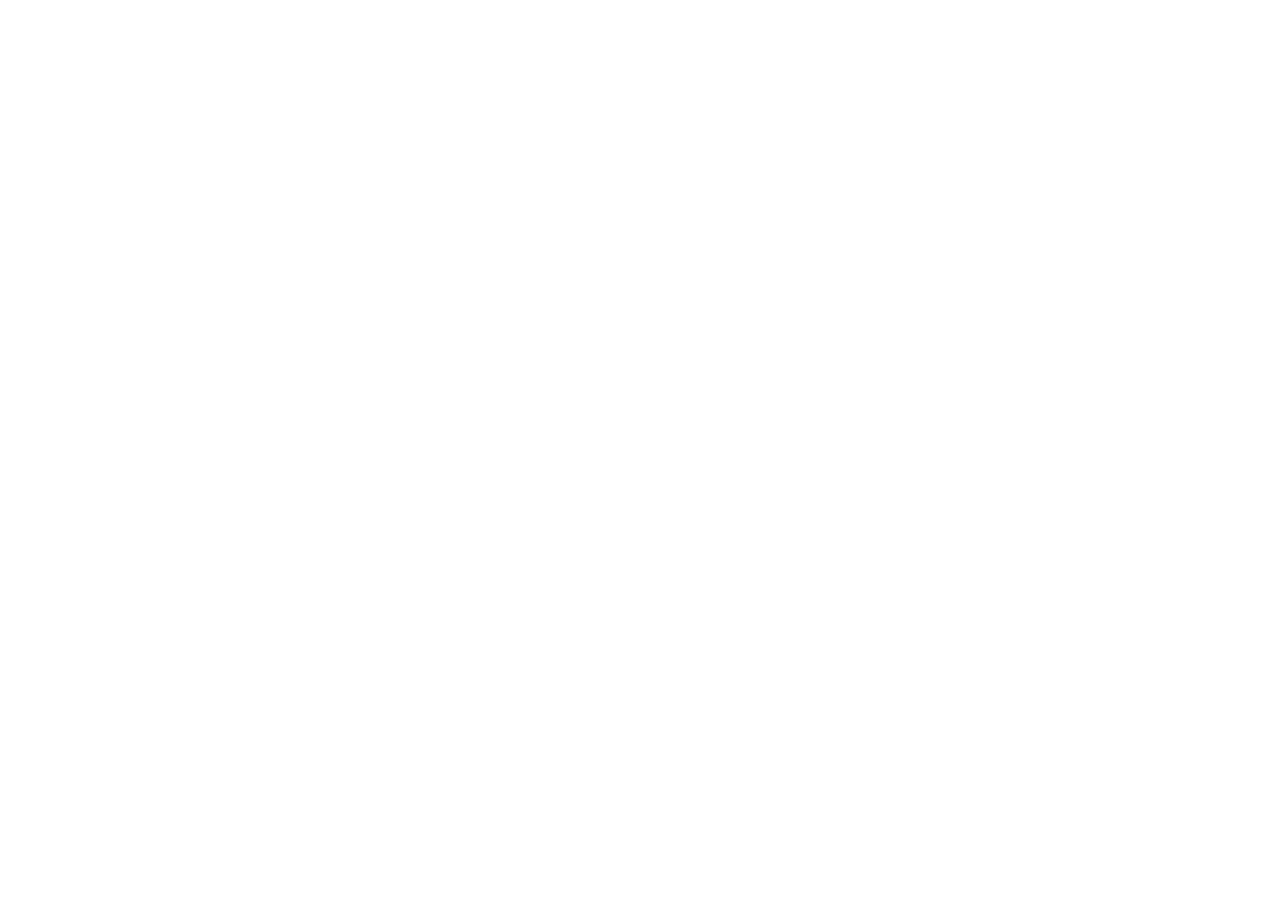
==== red/indexcompleto.html @ 57e28b9b "index completo" ====
<!doctype html>
<html lang="en">
  <head>
    <meta charset="utf-8">
    <meta name="viewport" content="width=device-width, initial-scale=1">
    <title>Bootstrap demo</title>
    <link rel="preconnect" href="https://fonts.googleapis.com"> 
    <link rel="preconnect" href="https://fonts.gstatic.com" crossorigin> 
    <link href="https://fonts.googleapis.com/css2?family=Nova+Square&family=Rajdhani:wght@300;400;500;600;700&display=swap" rel="stylesheet">
    <link href="https://cdn.jsdelivr.net/npm/bootstrap@5.2.1/dist/css/bootstrap.min.css" rel="stylesheet" integrity="sha384-iYQeCzEYFbKjA/T2uDLTpkwGzCiq6soy8tYaI1GyVh/UjpbCx/TYkiZhlZB6+fzT" crossorigin="anonymous">
    <link rel="stylesheet" href="style.css">
  </head>
  <body>
    <!-- NAVBAR MICHELE -->
    <nav>

    </nav>
    <!-- HEADER JESSICA -->
    <header>
        
    </header>
    <!-- MAIN EMANUELE 1 PARTE -->
    <main>

    </main>
    <script src="https://cdn.jsdelivr.net/npm/bootstrap@5.2.1/dist/js/bootstrap.bundle.min.js" integrity="sha384-u1OknCvxWvY5kfmNBILK2hRnQC3Pr17a+RTT6rIHI7NnikvbZlHgTPOOmMi466C8" crossorigin="anonymous"></script>
  </body>
</html>
---- red/style.css ----
* {
    font-family: 'Nova Square', cursive;
}
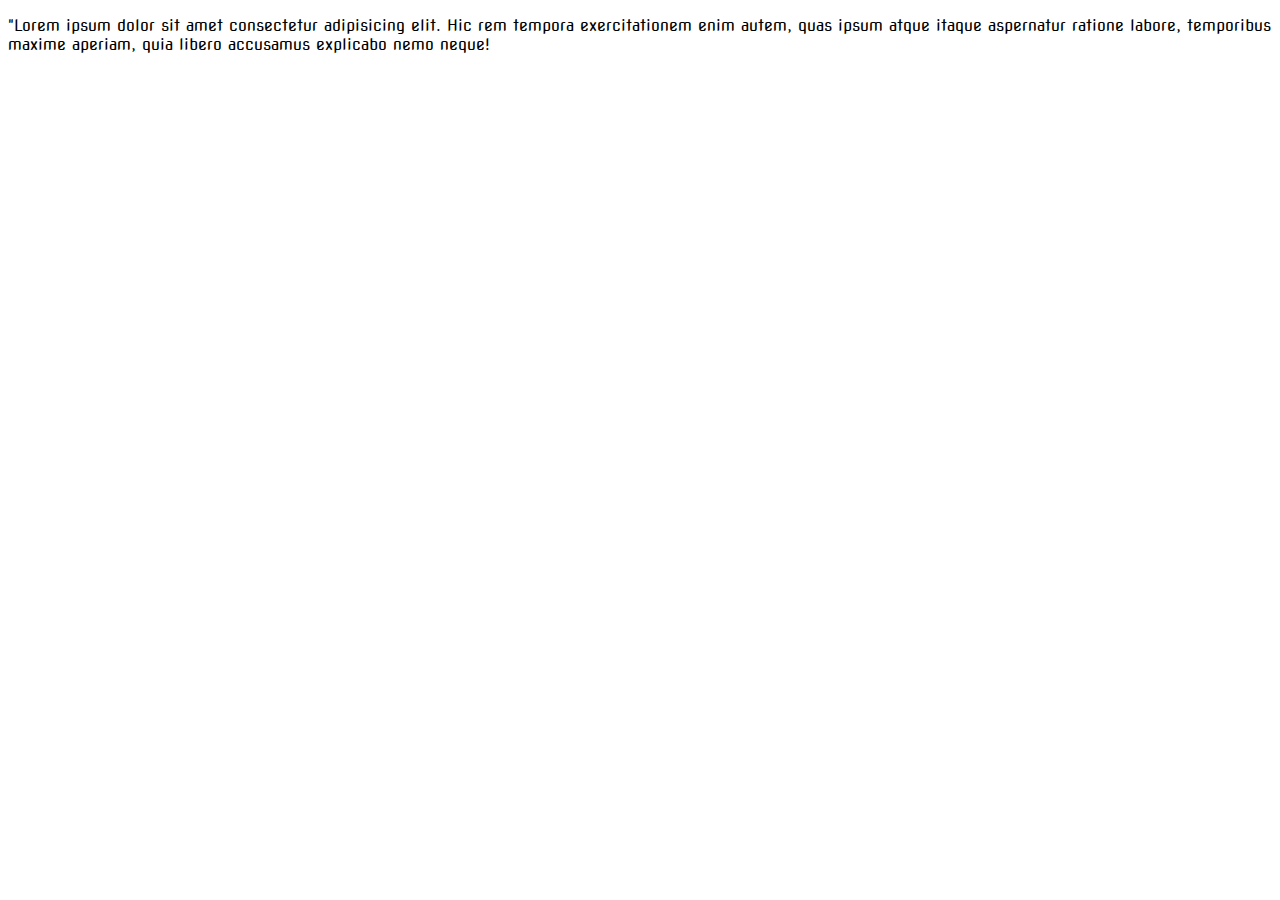
==== commit bd172190: "attesa aggiunta font awesome" ====
--- a/red/indexcompleto.html
+++ b/red/indexcompleto.html
@@ -21,6 +21,18 @@
     </header>
     <!-- MAIN EMANUELE 1 PARTE -->
     <main>
+        <div class="container">
+            <div class="row">
+                <div class="col-12">
+                    <p>
+                        "Lorem ipsum dolor sit amet consectetur adipisicing elit. Hic rem tempora exercitationem enim autem, quas ipsum atque itaque aspernatur ratione labore, temporibus maxime aperiam, quia libero accusamus explicabo nemo neque!
+                    </p>
+
+                </div>
+
+            </div>
+
+        </div>
 
     </main>
     <script src="https://cdn.jsdelivr.net/npm/bootstrap@5.2.1/dist/js/bootstrap.bundle.min.js" integrity="sha384-u1OknCvxWvY5kfmNBILK2hRnQC3Pr17a+RTT6rIHI7NnikvbZlHgTPOOmMi466C8" crossorigin="anonymous"></script>
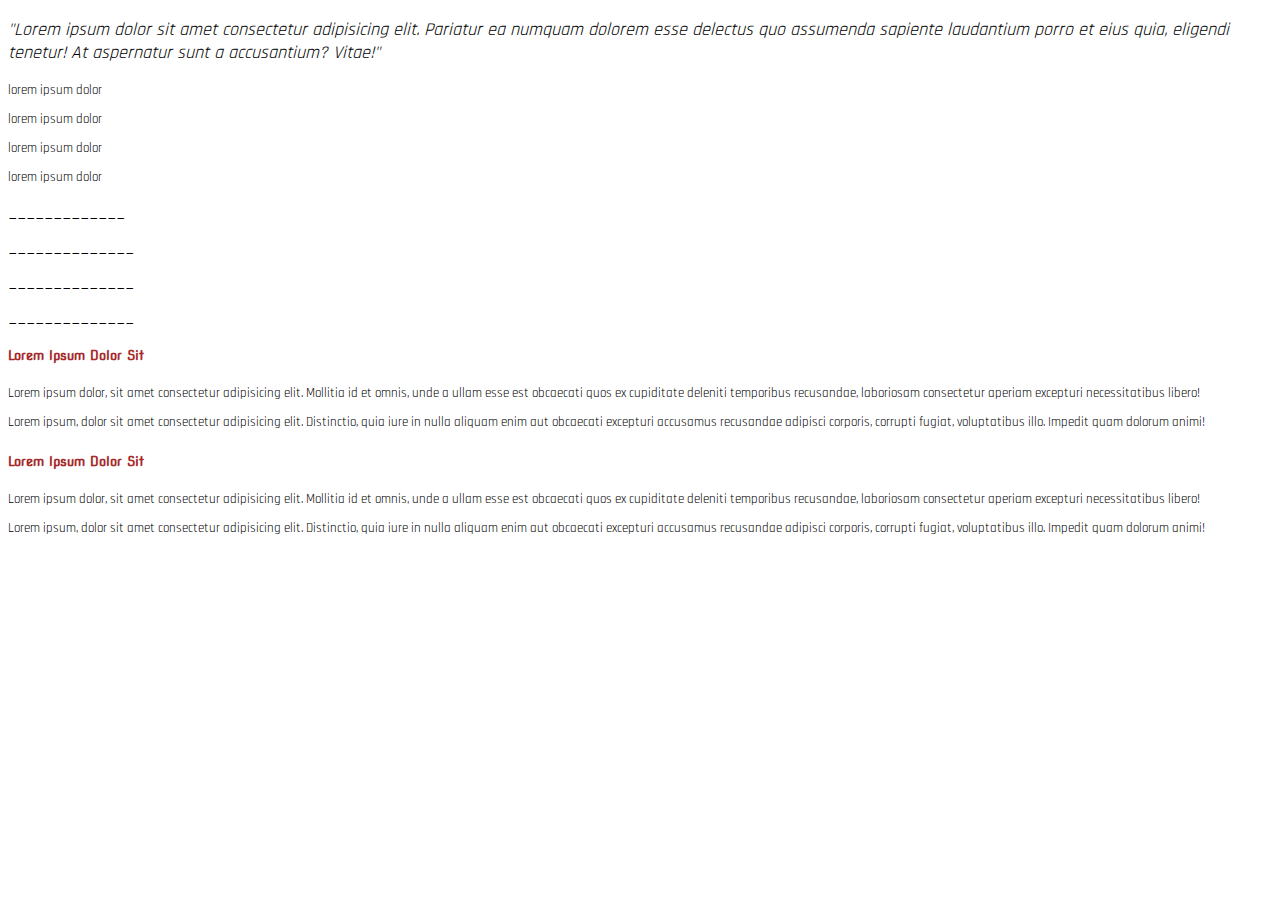
==== commit efe19804: "compito Emanuele senza aggiustamenti" ====
--- a/red/indexcompleto.html
+++ b/red/indexcompleto.html
@@ -1,40 +1,115 @@
 <!doctype html>
 <html lang="en">
-  <head>
-    <meta charset="utf-8">
-    <meta name="viewport" content="width=device-width, initial-scale=1">
-    <title>Bootstrap demo</title>
-    <link rel="preconnect" href="https://fonts.googleapis.com"> 
-    <link rel="preconnect" href="https://fonts.gstatic.com" crossorigin> 
-    <link href="https://fonts.googleapis.com/css2?family=Nova+Square&family=Rajdhani:wght@300;400;500;600;700&display=swap" rel="stylesheet">
-    <link href="https://cdn.jsdelivr.net/npm/bootstrap@5.2.1/dist/css/bootstrap.min.css" rel="stylesheet" integrity="sha384-iYQeCzEYFbKjA/T2uDLTpkwGzCiq6soy8tYaI1GyVh/UjpbCx/TYkiZhlZB6+fzT" crossorigin="anonymous">
-    <link rel="stylesheet" href="style.css">
-  </head>
-  <body>
-    <!-- NAVBAR MICHELE -->
-    <nav>
-
-    </nav>
-    <!-- HEADER JESSICA -->
-    <header>
+<head>
+  <meta charset="utf-8">
+  <meta name="viewport" content="width=device-width, initial-scale=1">
+  <title>Bootstrap demo</title>
+  <link rel="preconnect" href="https://fonts.googleapis.com"> 
+  <link rel="preconnect" href="https://fonts.gstatic.com" crossorigin> 
+  <link href="https://fonts.googleapis.com/css2?family=Nova+Square&family=Rajdhani:wght@300;400;500;600;700&display=swap" rel="stylesheet">
+  <link href="https://cdn.jsdelivr.net/npm/bootstrap@5.2.1/dist/css/bootstrap.min.css" rel="stylesheet" integrity="sha384-iYQeCzEYFbKjA/T2uDLTpkwGzCiq6soy8tYaI1GyVh/UjpbCx/TYkiZhlZB6+fzT" crossorigin="anonymous">
+  <!-- CDN CORRETTA FONT AWESOME -->
+  <link rel="stylesheet" href="https://cdnjs.cloudflare.com/ajax/libs/font-awesome/6.2.0/css/all.min.css" integrity="sha512-xh6O/CkQoPOWDdYTDqeRdPCVd1SpvCA9XXcUnZS2FmJNp1coAFzvtCN9BmamE+4aHK8yyUHUSCcJHgXloTyT2A==" crossorigin="anonymous" referrerpolicy="no-referrer" />
+  <link rel="stylesheet" href="style.css">
+</head>
+<body>
+  <!-- NAVBAR MICHELE -->
+  <nav>
+    
+  </nav>
+  <!-- HEADER JESSICA -->
+  <header>
+    
+  </header>
+  <!-- MAIN EMANUELE 1 PARTE -->
+  <main>
+    <div class="container fluid">
+      <!-- Prima Riga con testo al centro -->
+      <div class="row mt-5">
+        <div class="col-3"></div>
+        <div class="col-6">
+          <p class="rigauno">"Lorem ipsum dolor sit amet consectetur adipisicing elit. Pariatur ea numquam dolorem esse delectus quo assumenda sapiente laudantium porro et eius quia, eligendi tenetur! At aspernatur sunt a accusantium? Vitae!"</p>
+        </div>
+        <div class="col-3"></div>
+      </div>
+      <!-- Seconda riga icone -->
+      <div class="row mt-5 text-center">
+        <div class="col-3">
+          <i class="fa-solid fa-snowflake fa-2x"></i>
+        </div>
+        <div class="col-3">
+          <i class="fa-solid fa-mountain fa-2x"></i>
+        </div>
+        <div class="col-3">
+          <i class="fa-solid fa-map fa-2x"></i>
+        </div>
+        <div class="col-3">
+          <i class="fa-sharp fa-solid fa-campground fa-2x"></i>
+        </div>
+      </div>
+      <!-- Terza riga (lorem ipsum dolor) -->
+      <div class="row mt-1 text-center">
+        <div class="col-3">
+          <p class="rigatre">lorem ipsum dolor</p>
+        </div>
+        <div class="col-3">
+          <p class="rigatre">lorem ipsum dolor</p>
+        </div>
+        <div class="col-3">
+          <p class="rigatre">lorem ipsum dolor</p>
+        </div>
+        <div class="col-3">
+          <p class="rigatre">lorem ipsum dolor</p>
+        </div>
+      </div>
+      <!-- Linea Temporale -->
+      <div class="row mt-1 text-center">
+        <div class="col-3">
+          <p >_____________</p>
+        </div>
+        <div class="col-3">
+          <p>______________</p>
+        </div>
+        <div class="col-3">
+          <p>______________</p>
+        </div>
+        <div class="col-3">
+          <p>______________</p>
+        </div>
+      </div>
+      <!-- Quarta riga Due Paragragrafi-->
+      <div class="row mt-5">
+        <div class="col-5 text-start">
+          <div class="row">
+            <div class="col-12">
+              <h5>Lorem Ipsum Dolor Sit</h5>
+            </div>
+            <div class="col-12">
+              <p class="rigatre">Lorem ipsum dolor, sit amet consectetur adipisicing elit. Mollitia id et omnis, unde a ullam esse est obcaecati quos ex cupiditate deleniti temporibus recusandae, laboriosam consectetur aperiam excepturi necessitatibus libero!</p>
+            </div>
+            <div class="col-12">
+              <p class="rigatre">Lorem ipsum, dolor sit amet consectetur adipisicing elit. Distinctio, quia iure in nulla aliquam enim aut obcaecati excepturi accusamus recusandae adipisci corporis, corrupti fugiat, voluptatibus illo. Impedit quam dolorum animi!</p>
+            </div>
+          </div>
+        </div>
+        <div class="col-2"></div>
+        <div class="col-5 text-end">
+          <div class="row">
+            <div class="col-12">
+              <h5>Lorem Ipsum Dolor Sit</h5>
+            </div>
+            <div class="col-12">
+              <p class="rigatre">Lorem ipsum dolor, sit amet consectetur adipisicing elit. Mollitia id et omnis, unde a ullam esse est obcaecati quos ex cupiditate deleniti temporibus recusandae, laboriosam consectetur aperiam excepturi necessitatibus libero!</p>
+            </div>
+            <div class="col-12">
+              <p class="rigatre">Lorem ipsum, dolor sit amet consectetur adipisicing elit. Distinctio, quia iure in nulla aliquam enim aut obcaecati excepturi accusamus recusandae adipisci corporis, corrupti fugiat, voluptatibus illo. Impedit quam dolorum animi!</p>
+            </div>
+          </div>
+        </div>
         
-    </header>
-    <!-- MAIN EMANUELE 1 PARTE -->
-    <main>
-        <div class="container">
-            <div class="row">
-                <div class="col-12">
-                    <p>
-                        "Lorem ipsum dolor sit amet consectetur adipisicing elit. Hic rem tempora exercitationem enim autem, quas ipsum atque itaque aspernatur ratione labore, temporibus maxime aperiam, quia libero accusamus explicabo nemo neque!
-                    </p>
-
-                </div>
-
-            </div>
-
-        </div>
-
-    </main>
-    <script src="https://cdn.jsdelivr.net/npm/bootstrap@5.2.1/dist/js/bootstrap.bundle.min.js" integrity="sha384-u1OknCvxWvY5kfmNBILK2hRnQC3Pr17a+RTT6rIHI7NnikvbZlHgTPOOmMi466C8" crossorigin="anonymous"></script>
-  </body>
+      </div>
+    </div>
+  </main>
+  <script src="https://cdn.jsdelivr.net/npm/bootstrap@5.2.1/dist/js/bootstrap.bundle.min.js" integrity="sha384-u1OknCvxWvY5kfmNBILK2hRnQC3Pr17a+RTT6rIHI7NnikvbZlHgTPOOmMi466C8" crossorigin="anonymous"></script>
+</body>
 </html>--- a/red/style.css
+++ b/red/style.css
@@ -1,3 +1,23 @@
 * {
     font-family: 'Nova Square', cursive;
+}
+
+/* ICONE */
+.fa-solid {
+    color: brown;
+
+}
+/* Scritte */
+.rigatre{
+    font-family: 'Rajdhani', light;
+    font-size: small;
+}
+
+.rigauno {
+    font-family: 'Rajdhani', light;
+    font-style: oblique;
+    font-size: large;
+}
+h5 {
+    color: brown;
 }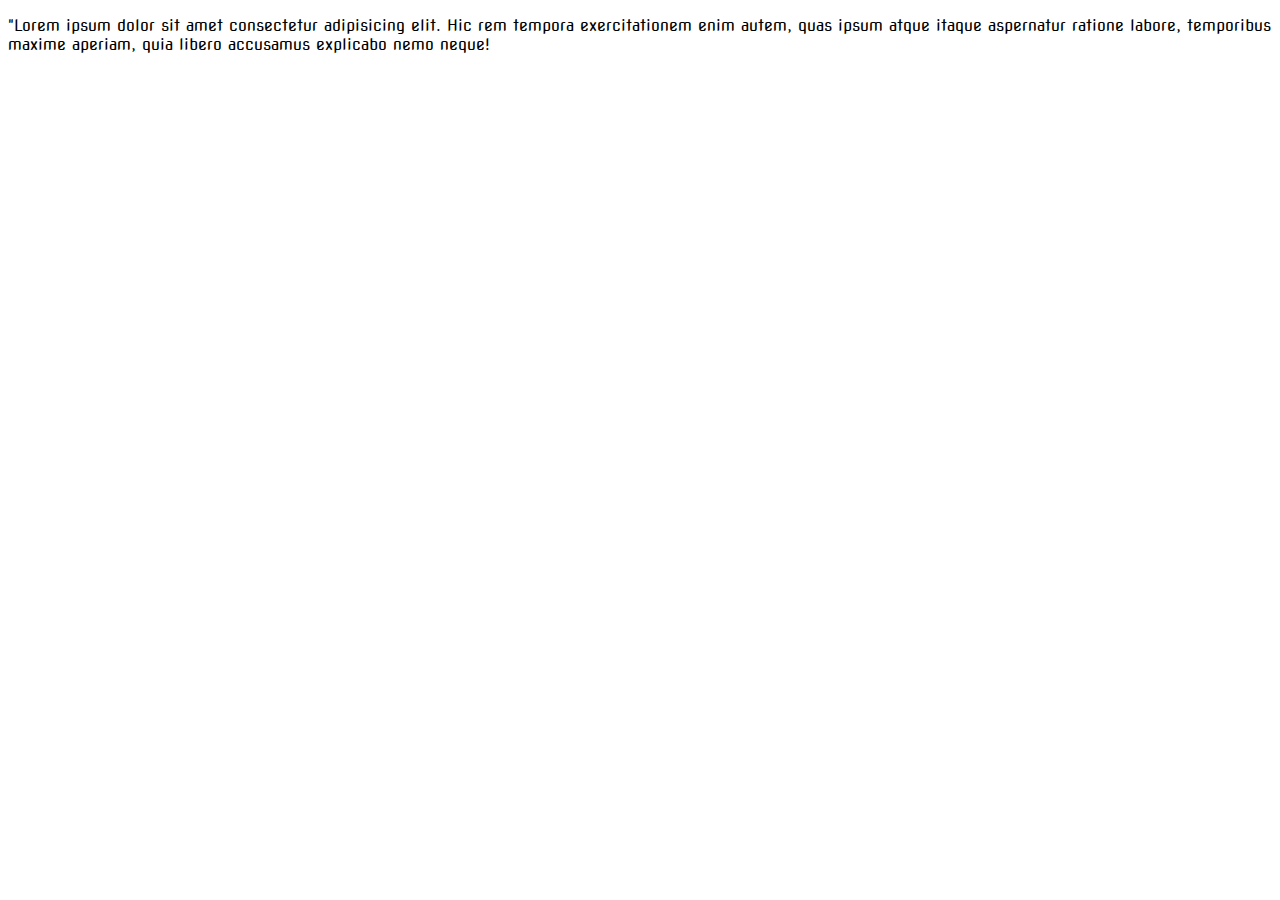
==== commit 22368233: "Non mi ricordo" ====
--- a/red/indexcompleto.html
+++ b/red/indexcompleto.html
@@ -1,115 +1,42 @@
 <!doctype html>
 <html lang="en">
-<head>
-  <meta charset="utf-8">
-  <meta name="viewport" content="width=device-width, initial-scale=1">
-  <title>Bootstrap demo</title>
-  <link rel="preconnect" href="https://fonts.googleapis.com"> 
-  <link rel="preconnect" href="https://fonts.gstatic.com" crossorigin> 
-  <link href="https://fonts.googleapis.com/css2?family=Nova+Square&family=Rajdhani:wght@300;400;500;600;700&display=swap" rel="stylesheet">
-  <link href="https://cdn.jsdelivr.net/npm/bootstrap@5.2.1/dist/css/bootstrap.min.css" rel="stylesheet" integrity="sha384-iYQeCzEYFbKjA/T2uDLTpkwGzCiq6soy8tYaI1GyVh/UjpbCx/TYkiZhlZB6+fzT" crossorigin="anonymous">
-  <!-- CDN CORRETTA FONT AWESOME -->
-  <link rel="stylesheet" href="https://cdnjs.cloudflare.com/ajax/libs/font-awesome/6.2.0/css/all.min.css" integrity="sha512-xh6O/CkQoPOWDdYTDqeRdPCVd1SpvCA9XXcUnZS2FmJNp1coAFzvtCN9BmamE+4aHK8yyUHUSCcJHgXloTyT2A==" crossorigin="anonymous" referrerpolicy="no-referrer" />
-  <link rel="stylesheet" href="style.css">
-</head>
-<body>
-  <!-- NAVBAR MICHELE -->
-  <nav>
-    
-  </nav>
-  <!-- HEADER JESSICA -->
-  <header>
-    
-  </header>
-  <!-- MAIN EMANUELE 1 PARTE -->
-  <main>
-    <div class="container fluid">
-      <!-- Prima Riga con testo al centro -->
-      <div class="row mt-5">
-        <div class="col-3"></div>
-        <div class="col-6">
-          <p class="rigauno">"Lorem ipsum dolor sit amet consectetur adipisicing elit. Pariatur ea numquam dolorem esse delectus quo assumenda sapiente laudantium porro et eius quia, eligendi tenetur! At aspernatur sunt a accusantium? Vitae!"</p>
+  <head>
+    <meta charset="utf-8">
+    <meta name="viewport" content="width=device-width, initial-scale=1">
+    <title>Bootstrap demo</title>
+    <link rel="preconnect" href="https://fonts.googleapis.com"> 
+    <link rel="preconnect" href="https://fonts.gstatic.com" crossorigin> 
+    <link href="https://fonts.googleapis.com/css2?family=Nova+Square&family=Rajdhani:wght@300;400;500;600;700&display=swap" rel="stylesheet">
+    <link href="https://cdn.jsdelivr.net/npm/bootstrap@5.2.1/dist/css/bootstrap.min.css" rel="stylesheet" integrity="sha384-iYQeCzEYFbKjA/T2uDLTpkwGzCiq6soy8tYaI1GyVh/UjpbCx/TYkiZhlZB6+fzT" crossorigin="anonymous">
+    <link href="https://cdnjs.cloudflare.com/ajax/libs/font-awesome/6.2.0/css/all.min.css">
+    <link rel="stylesheet" href="style.css">
+  </head>
+  <body>
+    <!-- NAVBAR MICHELE -->
+    <nav>
+
+    </nav>
+    <!-- HEADER JESSICA -->
+    <header>
+        
+    </header>
+    <!-- MAIN EMANUELE 1 PARTE -->
+    <main>
+        <div class="container">
+            <div class="row">
+                <div class="col-12">
+
+                    <p><i class="fa-solid fa-map"></i>
+                        "Lorem ipsum dolor sit amet consectetur adipisicing elit. Hic rem tempora exercitationem enim autem, quas ipsum atque itaque aspernatur ratione labore, temporibus maxime aperiam, quia libero accusamus explicabo nemo neque!
+                    </p>
+
+                </div>
+
+            </div>
+
         </div>
-        <div class="col-3"></div>
-      </div>
-      <!-- Seconda riga icone -->
-      <div class="row mt-5 text-center">
-        <div class="col-3">
-          <i class="fa-solid fa-snowflake fa-2x"></i>
-        </div>
-        <div class="col-3">
-          <i class="fa-solid fa-mountain fa-2x"></i>
-        </div>
-        <div class="col-3">
-          <i class="fa-solid fa-map fa-2x"></i>
-        </div>
-        <div class="col-3">
-          <i class="fa-sharp fa-solid fa-campground fa-2x"></i>
-        </div>
-      </div>
-      <!-- Terza riga (lorem ipsum dolor) -->
-      <div class="row mt-1 text-center">
-        <div class="col-3">
-          <p class="rigatre">lorem ipsum dolor</p>
-        </div>
-        <div class="col-3">
-          <p class="rigatre">lorem ipsum dolor</p>
-        </div>
-        <div class="col-3">
-          <p class="rigatre">lorem ipsum dolor</p>
-        </div>
-        <div class="col-3">
-          <p class="rigatre">lorem ipsum dolor</p>
-        </div>
-      </div>
-      <!-- Linea Temporale -->
-      <div class="row mt-1 text-center">
-        <div class="col-3">
-          <p >_____________</p>
-        </div>
-        <div class="col-3">
-          <p>______________</p>
-        </div>
-        <div class="col-3">
-          <p>______________</p>
-        </div>
-        <div class="col-3">
-          <p>______________</p>
-        </div>
-      </div>
-      <!-- Quarta riga Due Paragragrafi-->
-      <div class="row mt-5">
-        <div class="col-5 text-start">
-          <div class="row">
-            <div class="col-12">
-              <h5>Lorem Ipsum Dolor Sit</h5>
-            </div>
-            <div class="col-12">
-              <p class="rigatre">Lorem ipsum dolor, sit amet consectetur adipisicing elit. Mollitia id et omnis, unde a ullam esse est obcaecati quos ex cupiditate deleniti temporibus recusandae, laboriosam consectetur aperiam excepturi necessitatibus libero!</p>
-            </div>
-            <div class="col-12">
-              <p class="rigatre">Lorem ipsum, dolor sit amet consectetur adipisicing elit. Distinctio, quia iure in nulla aliquam enim aut obcaecati excepturi accusamus recusandae adipisci corporis, corrupti fugiat, voluptatibus illo. Impedit quam dolorum animi!</p>
-            </div>
-          </div>
-        </div>
-        <div class="col-2"></div>
-        <div class="col-5 text-end">
-          <div class="row">
-            <div class="col-12">
-              <h5>Lorem Ipsum Dolor Sit</h5>
-            </div>
-            <div class="col-12">
-              <p class="rigatre">Lorem ipsum dolor, sit amet consectetur adipisicing elit. Mollitia id et omnis, unde a ullam esse est obcaecati quos ex cupiditate deleniti temporibus recusandae, laboriosam consectetur aperiam excepturi necessitatibus libero!</p>
-            </div>
-            <div class="col-12">
-              <p class="rigatre">Lorem ipsum, dolor sit amet consectetur adipisicing elit. Distinctio, quia iure in nulla aliquam enim aut obcaecati excepturi accusamus recusandae adipisci corporis, corrupti fugiat, voluptatibus illo. Impedit quam dolorum animi!</p>
-            </div>
-          </div>
-        </div>
-        
-      </div>
-    </div>
-  </main>
-  <script src="https://cdn.jsdelivr.net/npm/bootstrap@5.2.1/dist/js/bootstrap.bundle.min.js" integrity="sha384-u1OknCvxWvY5kfmNBILK2hRnQC3Pr17a+RTT6rIHI7NnikvbZlHgTPOOmMi466C8" crossorigin="anonymous"></script>
-</body>
+
+    </main>
+    <script src="https://cdn.jsdelivr.net/npm/bootstrap@5.2.1/dist/js/bootstrap.bundle.min.js" integrity="sha384-u1OknCvxWvY5kfmNBILK2hRnQC3Pr17a+RTT6rIHI7NnikvbZlHgTPOOmMi466C8" crossorigin="anonymous"></script>
+  </body>
 </html>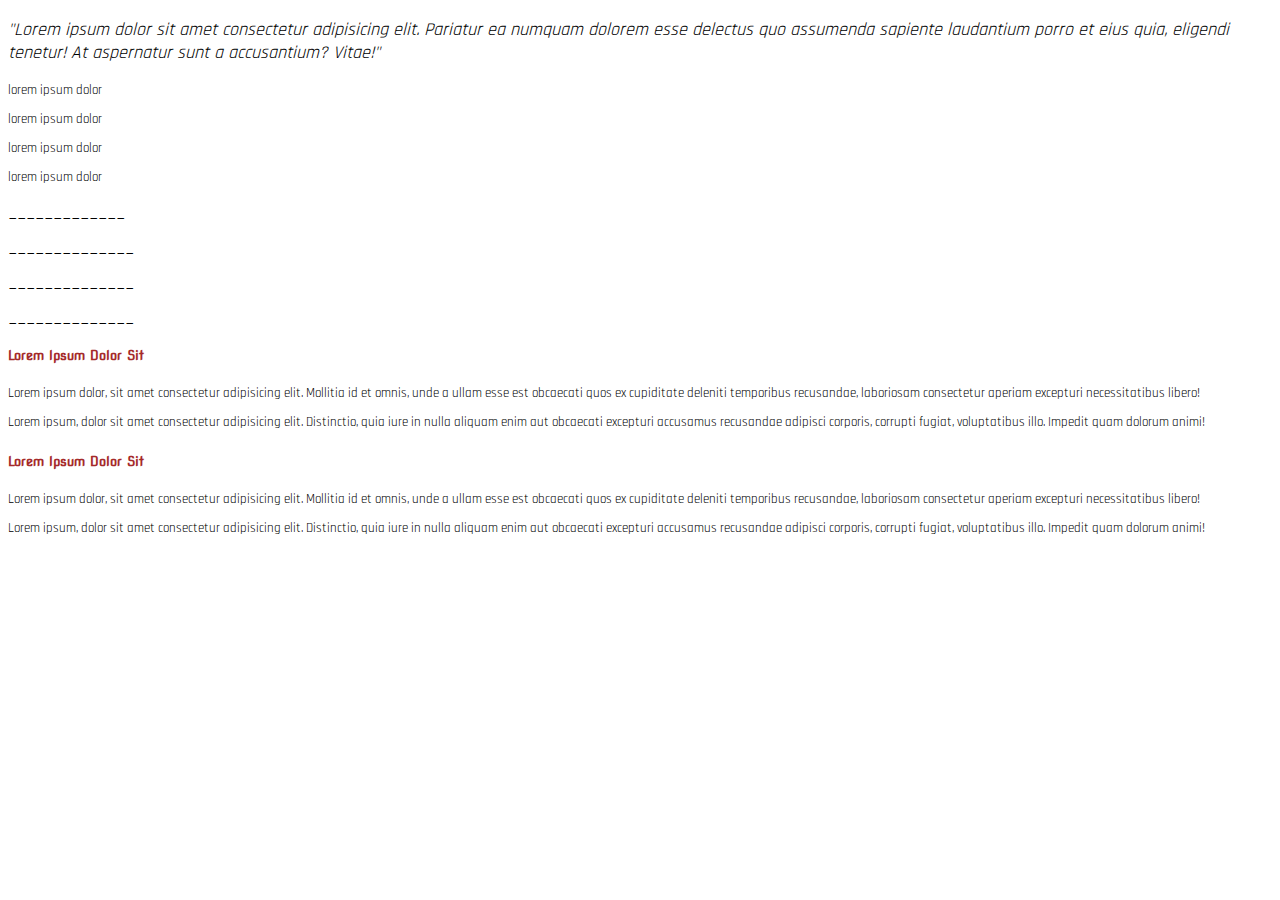
==== commit 3409b36d: "Non mi ricordo" ====
--- a/red/indexcompleto.html
+++ b/red/indexcompleto.html
@@ -1,42 +1,115 @@
 <!doctype html>
 <html lang="en">
-  <head>
-    <meta charset="utf-8">
-    <meta name="viewport" content="width=device-width, initial-scale=1">
-    <title>Bootstrap demo</title>
-    <link rel="preconnect" href="https://fonts.googleapis.com"> 
-    <link rel="preconnect" href="https://fonts.gstatic.com" crossorigin> 
-    <link href="https://fonts.googleapis.com/css2?family=Nova+Square&family=Rajdhani:wght@300;400;500;600;700&display=swap" rel="stylesheet">
-    <link href="https://cdn.jsdelivr.net/npm/bootstrap@5.2.1/dist/css/bootstrap.min.css" rel="stylesheet" integrity="sha384-iYQeCzEYFbKjA/T2uDLTpkwGzCiq6soy8tYaI1GyVh/UjpbCx/TYkiZhlZB6+fzT" crossorigin="anonymous">
-    <link href="https://cdnjs.cloudflare.com/ajax/libs/font-awesome/6.2.0/css/all.min.css">
-    <link rel="stylesheet" href="style.css">
-  </head>
-  <body>
-    <!-- NAVBAR MICHELE -->
-    <nav>
-
-    </nav>
-    <!-- HEADER JESSICA -->
-    <header>
+<head>
+  <meta charset="utf-8">
+  <meta name="viewport" content="width=device-width, initial-scale=1">
+  <title>Bootstrap demo</title>
+  <link rel="preconnect" href="https://fonts.googleapis.com"> 
+  <link rel="preconnect" href="https://fonts.gstatic.com" crossorigin> 
+  <link href="https://fonts.googleapis.com/css2?family=Nova+Square&family=Rajdhani:wght@300;400;500;600;700&display=swap" rel="stylesheet">
+  <link href="https://cdn.jsdelivr.net/npm/bootstrap@5.2.1/dist/css/bootstrap.min.css" rel="stylesheet" integrity="sha384-iYQeCzEYFbKjA/T2uDLTpkwGzCiq6soy8tYaI1GyVh/UjpbCx/TYkiZhlZB6+fzT" crossorigin="anonymous">
+  <!-- CDN CORRETTA FONT AWESOME -->
+  <link rel="stylesheet" href="https://cdnjs.cloudflare.com/ajax/libs/font-awesome/6.2.0/css/all.min.css" integrity="sha512-xh6O/CkQoPOWDdYTDqeRdPCVd1SpvCA9XXcUnZS2FmJNp1coAFzvtCN9BmamE+4aHK8yyUHUSCcJHgXloTyT2A==" crossorigin="anonymous" referrerpolicy="no-referrer" />
+  <link rel="stylesheet" href="style.css">
+</head>
+<body>
+  <!-- NAVBAR MICHELE -->
+  <nav>
+    
+  </nav>
+  <!-- HEADER JESSICA -->
+  <header>
+    
+  </header>
+  <!-- MAIN EMANUELE 1 PARTE -->
+  <main>
+    <div class="container fluid">
+      <!-- Prima Riga con testo al centro -->
+      <div class="row mt-5">
+        <div class="col-3"></div>
+        <div class="col-6">
+          <p class="rigauno">"Lorem ipsum dolor sit amet consectetur adipisicing elit. Pariatur ea numquam dolorem esse delectus quo assumenda sapiente laudantium porro et eius quia, eligendi tenetur! At aspernatur sunt a accusantium? Vitae!"</p>
+        </div>
+        <div class="col-3"></div>
+      </div>
+      <!-- Seconda riga icone -->
+      <div class="row mt-5 text-center">
+        <div class="col-3">
+          <i class="fa-solid fa-snowflake fa-2x"></i>
+        </div>
+        <div class="col-3">
+          <i class="fa-solid fa-mountain fa-2x"></i>
+        </div>
+        <div class="col-3">
+          <i class="fa-solid fa-map fa-2x"></i>
+        </div>
+        <div class="col-3">
+          <i class="fa-sharp fa-solid fa-campground fa-2x"></i>
+        </div>
+      </div>
+      <!-- Terza riga (lorem ipsum dolor) -->
+      <div class="row mt-1 text-center">
+        <div class="col-3">
+          <p class="rigatre">lorem ipsum dolor</p>
+        </div>
+        <div class="col-3">
+          <p class="rigatre">lorem ipsum dolor</p>
+        </div>
+        <div class="col-3">
+          <p class="rigatre">lorem ipsum dolor</p>
+        </div>
+        <div class="col-3">
+          <p class="rigatre">lorem ipsum dolor</p>
+        </div>
+      </div>
+      <!-- Linea Temporale -->
+      <div class="row mt-1 text-center">
+        <div class="col-3">
+          <p >_____________</p>
+        </div>
+        <div class="col-3">
+          <p>______________</p>
+        </div>
+        <div class="col-3">
+          <p>______________</p>
+        </div>
+        <div class="col-3">
+          <p>______________</p>
+        </div>
+      </div>
+      <!-- Quarta riga Due Paragragrafi-->
+      <div class="row mt-5">
+        <div class="col-5 text-start">
+          <div class="row">
+            <div class="col-12">
+              <h5>Lorem Ipsum Dolor Sit</h5>
+            </div>
+            <div class="col-12">
+              <p class="rigatre">Lorem ipsum dolor, sit amet consectetur adipisicing elit. Mollitia id et omnis, unde a ullam esse est obcaecati quos ex cupiditate deleniti temporibus recusandae, laboriosam consectetur aperiam excepturi necessitatibus libero!</p>
+            </div>
+            <div class="col-12">
+              <p class="rigatre">Lorem ipsum, dolor sit amet consectetur adipisicing elit. Distinctio, quia iure in nulla aliquam enim aut obcaecati excepturi accusamus recusandae adipisci corporis, corrupti fugiat, voluptatibus illo. Impedit quam dolorum animi!</p>
+            </div>
+          </div>
+        </div>
+        <div class="col-2"></div>
+        <div class="col-5 text-end">
+          <div class="row">
+            <div class="col-12">
+              <h5>Lorem Ipsum Dolor Sit</h5>
+            </div>
+            <div class="col-12">
+              <p class="rigatre">Lorem ipsum dolor, sit amet consectetur adipisicing elit. Mollitia id et omnis, unde a ullam esse est obcaecati quos ex cupiditate deleniti temporibus recusandae, laboriosam consectetur aperiam excepturi necessitatibus libero!</p>
+            </div>
+            <div class="col-12">
+              <p class="rigatre">Lorem ipsum, dolor sit amet consectetur adipisicing elit. Distinctio, quia iure in nulla aliquam enim aut obcaecati excepturi accusamus recusandae adipisci corporis, corrupti fugiat, voluptatibus illo. Impedit quam dolorum animi!</p>
+            </div>
+          </div>
+        </div>
         
-    </header>
-    <!-- MAIN EMANUELE 1 PARTE -->
-    <main>
-        <div class="container">
-            <div class="row">
-                <div class="col-12">
-
-                    <p><i class="fa-solid fa-map"></i>
-                        "Lorem ipsum dolor sit amet consectetur adipisicing elit. Hic rem tempora exercitationem enim autem, quas ipsum atque itaque aspernatur ratione labore, temporibus maxime aperiam, quia libero accusamus explicabo nemo neque!
-                    </p>
-
-                </div>
-
-            </div>
-
-        </div>
-
-    </main>
-    <script src="https://cdn.jsdelivr.net/npm/bootstrap@5.2.1/dist/js/bootstrap.bundle.min.js" integrity="sha384-u1OknCvxWvY5kfmNBILK2hRnQC3Pr17a+RTT6rIHI7NnikvbZlHgTPOOmMi466C8" crossorigin="anonymous"></script>
-  </body>
+      </div>
+    </div>
+  </main>
+  <script src="https://cdn.jsdelivr.net/npm/bootstrap@5.2.1/dist/js/bootstrap.bundle.min.js" integrity="sha384-u1OknCvxWvY5kfmNBILK2hRnQC3Pr17a+RTT6rIHI7NnikvbZlHgTPOOmMi466C8" crossorigin="anonymous"></script>
+</body>
 </html>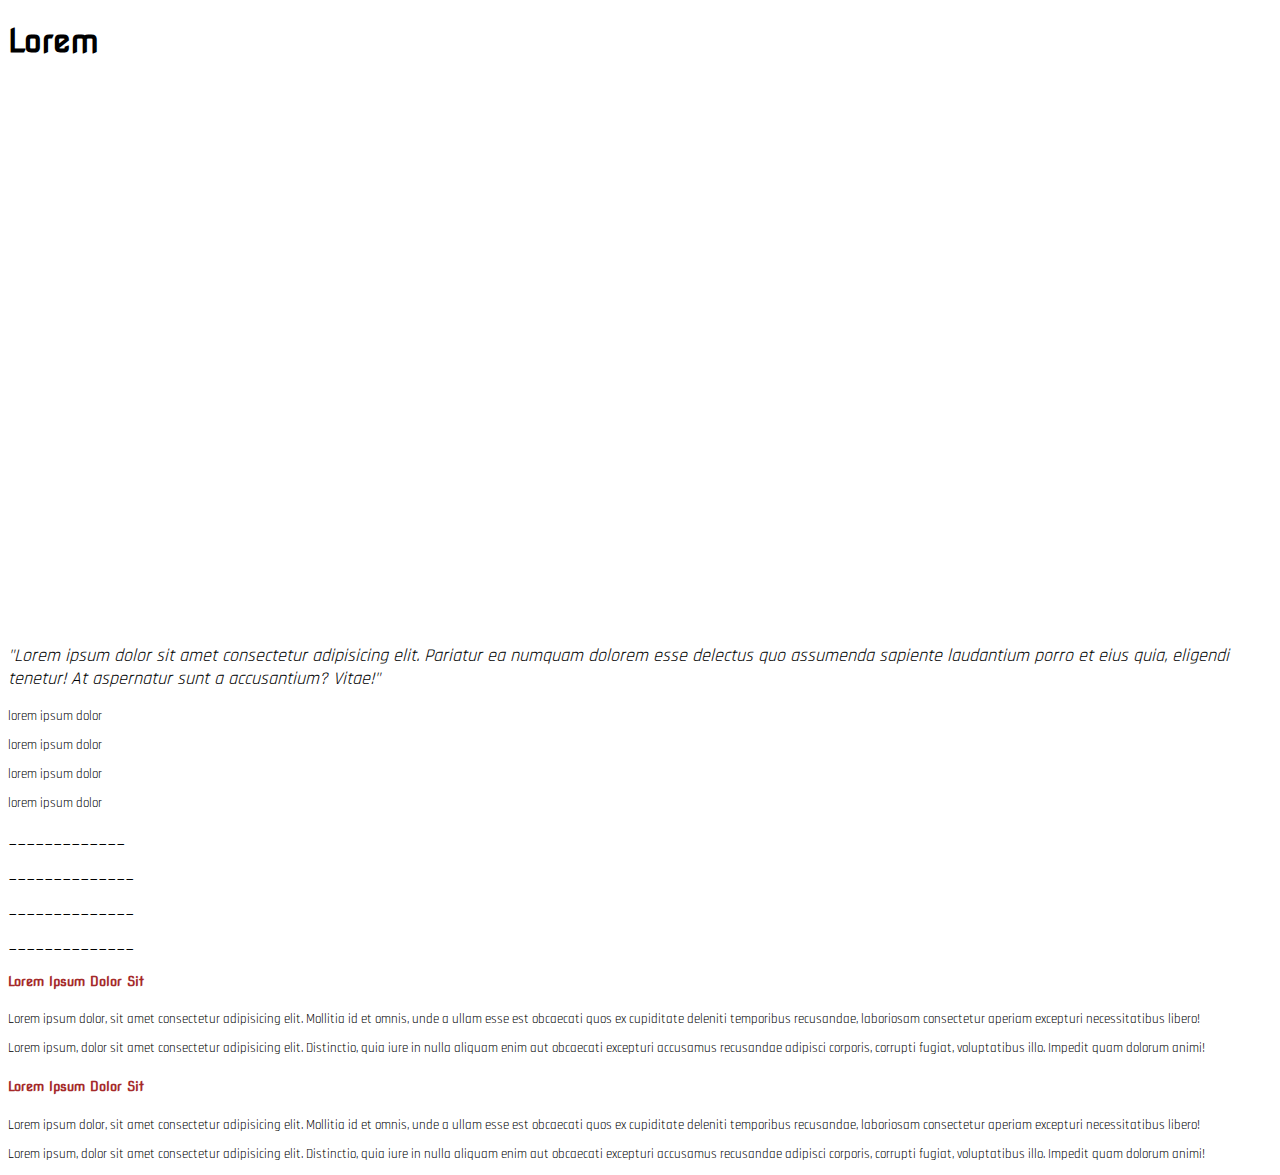
==== commit aaae84bd: "aggiunto header" ====
--- a/red/indexcompleto.html
+++ b/red/indexcompleto.html
@@ -19,8 +19,11 @@
   </nav>
   <!-- HEADER JESSICA -->
   <header>
-    
-  </header>
+    <h1>Lorem</h1> 
+    <div class="png">
+      <img src="./media/mountains.png"  alt="">
+    </div>
+</header>
   <!-- MAIN EMANUELE 1 PARTE -->
   <main>
     <div class="container fluid">
